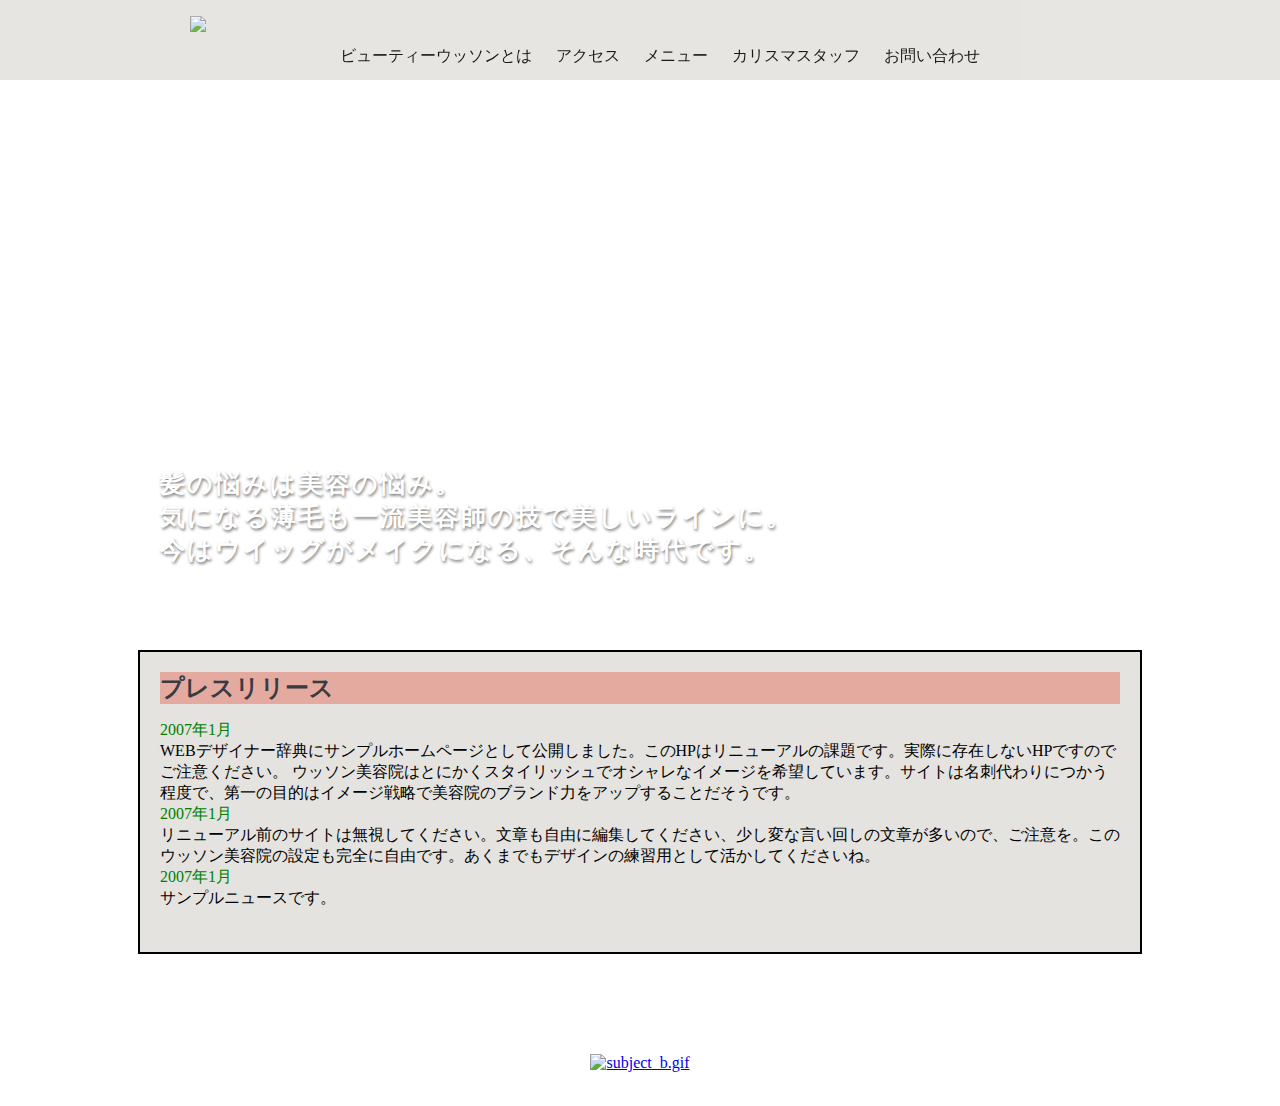
==== index.html @ e9275e89 "Update index.html" ====
<!DOCTYPE html>
<html>
  <head>
    <meta charset="utf-8">
    <link rel="stylesheet" href="stylesheet.css">
    <title>ビューティウッソン美容院　Beauty Usson</title>
  </head>
  <body>
<header>
  <div class="container">
    <!--<img src="フォルダー名/〇〇.html">-->
    <div class="header-sets">
      <!--ex) <a href="index.html"><img src="home.gif"></a>-->
      <a href="file:///C:/Users/sakurako/Desktop/HP_create1/index.html"><img src="sy-rakko.github.io/images/logo_flower.png"> <alt="BEAUTY USSON"></img></a>
     <div class="header-list">
     <nav>
      <ul>
        <li><a href="file:///C:/Users/sakurako/Desktop/HP_create1/about.html">ビューティーウッソンとは</a></li>
        <li><a href="file:///C:/Users/sakurako/Desktop/HP_create1/access.html">アクセス</a></li>
        <li><a href="file:///C:/Users/sakurako/Desktop/HP_create1/menu.html">メニュー</a></li>
        <li><a href="file:///C:/Users/sakurako/Desktop/HP_create1/staff.html">カリスマスタッフ</a></li>
        <li><a href="file:///C:/Users/sakurako/Desktop/HP_create1/contact.html">お問い合わせ</a></li>
      </ul>
    </nav>
    </div>
    </div>
  </div>
</header>
<main>
  <div class="container">
    <div class="top-wrapper">
      <div class="text-contents">
        <h1>髪の悩みは美容の悩み。<br>気になる薄毛も一流美容師の技で美しいラインに。<br>今はウイッグがメイクになる、そんな時代です。</h1>
      </div>
    </div>
  </div>
</main>
<div class="pr-wrapper">
  <div class="container">
  <div class="pr-box">
    <div class="pr">
      <h2 class="pr-title">プレスリリース</h2>
      <p class="pr-contents"><span>2007年1月</span><br>
       WEBデザイナー辞典にサンプルホームページとして公開しました。このHPはリニューアルの課題です。実際に存在しないHPですのでご注意ください。
       ウッソン美容院はとにかくスタイリッシュでオシャレなイメージを希望しています。サイトは名刺代わりにつかう程度で、第一の目的はイメージ戦略で美容院のブランド力をアップすることだそうです。<br>
       <span>2007年1月</span><br>
       リニューアル前のサイトは無視してください。文章も自由に編集してください、少し変な言い回しの文章が多いので、ご注意を。このウッソン美容院の設定も完全に自由です。あくまでもデザインの練習用として活かしてくださいね。<br>
<span>2007年1月</span><br>
サンプルニュースです。</p>
      </div>
    </div>
  </div>
  </div>
</div>
    <footer>
        <a href="http://www.it-work.jp/web-designer/contents/exhibition/data/beauty/index.htm"><img src="https://raw.githubusercontent.com/SY-rakko/SY-rakko.github.io/master/subject_b.gif" alt="subject_b.gif"  border="0"></a>
        <p>Copyright 200７ sample Co.,Ltd. All rights reserved.</p>
    </footer>
  </body>
</html>
---- stylesheet.css ----
body{
  background-image: url(img/wood.png);
  margin: 0;
  padding: 0;
}

.container {
    width: 1170px;
    margin: 0 auto;
    margin-bottom: 100px;
}
.header-sets{
  width: 900px;
  margin-left: auto;
  margin-right: auto;
  text-align : center;
  display: block;
}
header{
  height: 80px;
  width: 100%;
  position :fixed;
  top: 0;
  z-index: 10;
  background-color: #e4e3df;
  opacity: 0.9;
  transition: all 1s;
}
header li:hover{
  opacity: 0.7;
}
header img{
  height: 60px;
  float: left;
  display: inline-block;
}
/*liをブロック化して中央揃えにする  ※floatは消す
 ul{
  text-align: center;
}
header li{
  width:auto;
  text-align : center;
  display: inline-block;
}
*/
ul{
  text-align: center;
}
.header-list li{
  width:auto;
  text-align: center;
  display: inline-block;
  list-style: none;
  margin: 0 10px;
  color: #383b42;
  line-height: 80px;
}
.header-list a{
    color: black;
  text-decoration: none;
}
.top-wrapper{
  display: block;
  margin: 0 auto;
  top: 100px;
  height: 500px;
  width: 1000px;
  background-image: url(https://sk-imedia.com/wp-content/uploads/2015/05/osyarega1-e1430436385100.jpg);
  background-size: cover;
  position: relative;
  margin-bottom: 50px;
}
.text-contents h1{
  position: absolute;
  top: 350px;
  left: 20px;
  color: white;
  font-size: 25px;
  font-family: "Hiragino Mincho ProN";
  letter-spacing: 2px;
  text-shadow: 1px 2px 3px #808080;
}
span{
  color: green;
}
.pr-wrapper{
  display: block;
  margin: 0 auto;
  padding-top: 50px;
}
.pr-box{
  width: 1000px;
  height: 300px;
  margin: 0 auto;

  border: 2px solid black;
  background-color: #e4e3df;
}
.pr{
  padding: 20px;
}
h2{
  color: #383b42;
  background-color: #e4a99f;
  margin: 0;
}
footer{
  text-align: center;

}
footer img{

}
footer p{
  font-size: 10px;
  color: white;
}

/*    margin: 0 auto;
display: block;
width: 1170px;
height: 500px;*/

/*about*/
.about-img{
  position: absolute;
  /* ↓absolute要素を真ん中に設定 */
  top: 100px;
    right: 0;
    left: 0;
    bottom: 0;
  margin: 0 auto;
  width: 1040px;
  height: 540px;
  padding:20px;

}
.about-box{
  position: absolute;
  /* ↓absolute要素を真ん中に設定 */
  top: 70px;
    right: 0;
    left: 0;
    bottom: 0;
  margin: 50px auto;
  width: 1000px;
  height: 540px;
  display: block;
  background: #FFF url("img/hair-salon.png");
  padding: 20px;

  text-align: center;
  color: black;
}
.about-box p{
  font-size: 17px;
}
.border{
display: block;
border-bottom: solid;
width: 400px;
margin: 10px;
margin: 0 auto;
text-align: center;
margin-top: 30px;
margin-bottom: 50px;
}
.about-box span{
  color: #ff1493;
}
footer .container{
  margin: 0 auto;
}
.about-footer{
  position: absolute;
top: 750px;
width: 100%;
}
/* access */
.background-white{
  width: 1000px;
  height: 100%;
  top: 70px;
  background-color: white;
  opacity: 0.9;
  border: solid 1px white;
  position: relative;
  margin: 50px;
  margin-top: 30px;
  margin-bottom: 30px;
  font-size: 16px;
  padding-bottom: 30px;
}
.map-contents{
  width: 900px;
  height: 250px;
  margin: 0 auto;
}
  .map-contents img{
  display: block;
  width: 200px;
  height: 200px;
  border: solid 1px black;
}
.map-contents h3{
  text-align: left;
}
/* ※後でdisplay:table化させる　menu */
.menu-contents{
  width: 100%;
}
.menu-contents img{
  text-align: center;
}
.menu-content{
  width: 20%;
  float: left;
}
.menu-content img{
    width: 180px;
    height: 200px;
  }
.menu-content p{
      width: 180px;
      font-family: serif;
      display: inline-block;
      text-align: center;
    }
.menu-content h3{
  width: 180px;
  vertical-align: middle;
}
h3,.explanation{
      text-align: center;
    }
.explanation{
  font-size: 18px;
  font-family: "Hiragino Kaku Gothic ProN";
  text-align: center;

}
.clear-element {
  clear: both;
}
/* staff */
.staff{
  width: 900px;
  height: 200px;
  padding: 20px;
}
.staff img{
  width: 200px;
  hegiht: 200px;
}
.staff h3{
  text-align: left;
  margin: 0;
}
.staff p{
  margin: 0;
}
/* contact */
.form{
  margin: 0 auto;
  padding: 20px 0;
}
.form th{
  padding: 0 20px;
}
.btn{
  display: inline-block;
  text-align: center;
  margin-left: 50%;
  margin-right: 50%;
}

table{
  table-layout:fixed;
}
table img{
  width: 180px;
}
.contents{
  padding: 20px 0;
}
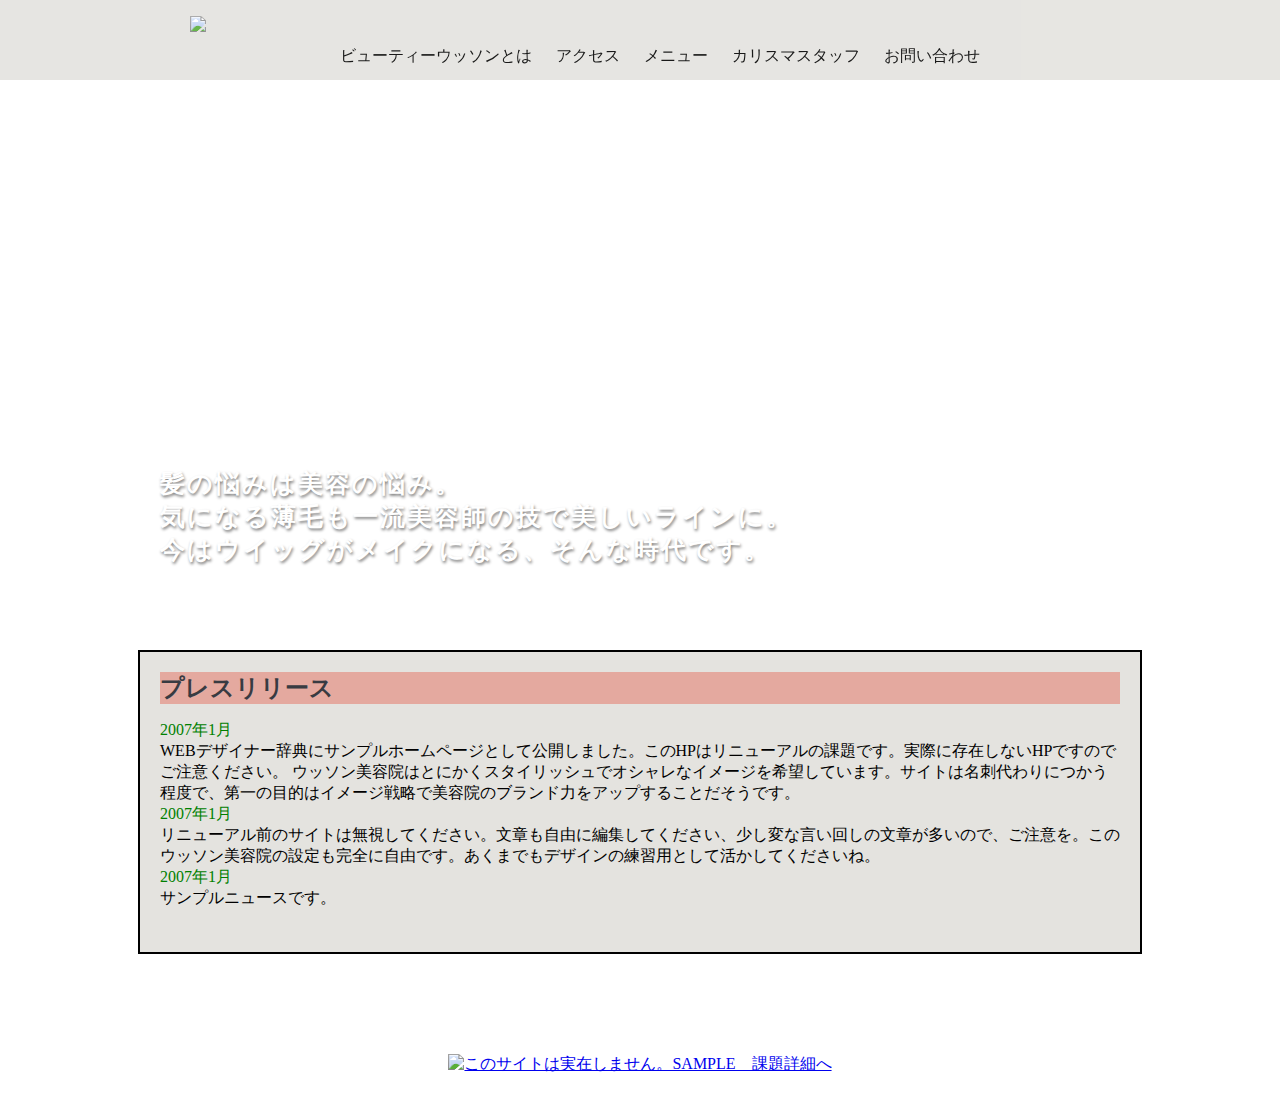
==== commit d2f18f74: "Update index.html" ====
--- a/index.html
+++ b/index.html
@@ -4,22 +4,21 @@
     <meta charset="utf-8">
     <link rel="stylesheet" href="stylesheet.css">
     <title>ビューティウッソン美容院　Beauty Usson</title>
+    <meta name="description" content="薄毛の悩みに美容で応える。そんなコンセプトの美容院です">
   </head>
   <body>
 <header>
   <div class="container">
-    <!--<img src="フォルダー名/〇〇.html">-->
     <div class="header-sets">
-      <!--ex) <a href="index.html"><img src="home.gif"></a>-->
-      <a href="file:///C:/Users/sakurako/Desktop/HP_create1/index.html"><img src="sy-rakko.github.io/images/logo_flower.png"> <alt="BEAUTY USSON"></img></a>
+      <a href="https://sy-rakko.github.io/"><img src="https://github.com/SY-rakko/SY-rakko.github.io/blob/master/logo_flower.png?raw=true"> <alt="Beauty Usson"></img></a>
      <div class="header-list">
      <nav>
       <ul>
-        <li><a href="file:///C:/Users/sakurako/Desktop/HP_create1/about.html">ビューティーウッソンとは</a></li>
-        <li><a href="file:///C:/Users/sakurako/Desktop/HP_create1/access.html">アクセス</a></li>
-        <li><a href="file:///C:/Users/sakurako/Desktop/HP_create1/menu.html">メニュー</a></li>
-        <li><a href="file:///C:/Users/sakurako/Desktop/HP_create1/staff.html">カリスマスタッフ</a></li>
-        <li><a href="file:///C:/Users/sakurako/Desktop/HP_create1/contact.html">お問い合わせ</a></li>
+        <li><a href="https://sy-rakko.github.io/about">ビューティーウッソンとは</a></li>
+        <li><a href="https://sy-rakko.github.io/access">アクセス</a></li>
+        <li><a href="https://sy-rakko.github.io/menu">メニュー</a></li>
+        <li><a href="https://sy-rakko.github.io/staff">カリスマスタッフ</a></li>
+        <li><a href="https://sy-rakko.github.io/contact">お問い合わせ</a></li>
       </ul>
     </nav>
     </div>
@@ -53,7 +52,7 @@
   </div>
 </div>
     <footer>
-        <a href="http://www.it-work.jp/web-designer/contents/exhibition/data/beauty/index.htm"><img src="https://raw.githubusercontent.com/SY-rakko/SY-rakko.github.io/master/subject_b.gif" alt="subject_b.gif"  border="0"></a>
+        <a href="http://www.it-work.jp/web-designer/contents/exhibition/data/beauty/index.htm"><img src="https://raw.githubusercontent.com/SY-rakko/SY-rakko.github.io/master/subject_b.gif" alt="このサイトは実在しません。SAMPLE　課題詳細へ"  border="0"></a>
         <p>Copyright 200７ sample Co.,Ltd. All rights reserved.</p>
     </footer>
   </body>
--- a/stylesheet.css
+++ b/stylesheet.css
@@ -1,5 +1,5 @@
 body{
-  background-image: url(img/wood.png);
+  background-image: url(https://raw.githubusercontent.com/SY-rakko/SY-rakko.github.io/master/wood.png);
   margin: 0;
   padding: 0;
 }
@@ -147,7 +147,7 @@
   width: 1000px;
   height: 540px;
   display: block;
-  background: #FFF url("img/hair-salon.png");
+  background: #FFF url("https://github.com/SY-rakko/SY-rakko.github.io/blob/master/hair-salon.png?raw=true");
   padding: 20px;
 
   text-align: center;
@@ -180,7 +180,6 @@
 /* access */
 .background-white{
   width: 1000px;
-  height: 100%;
   top: 70px;
   background-color: white;
   opacity: 0.9;
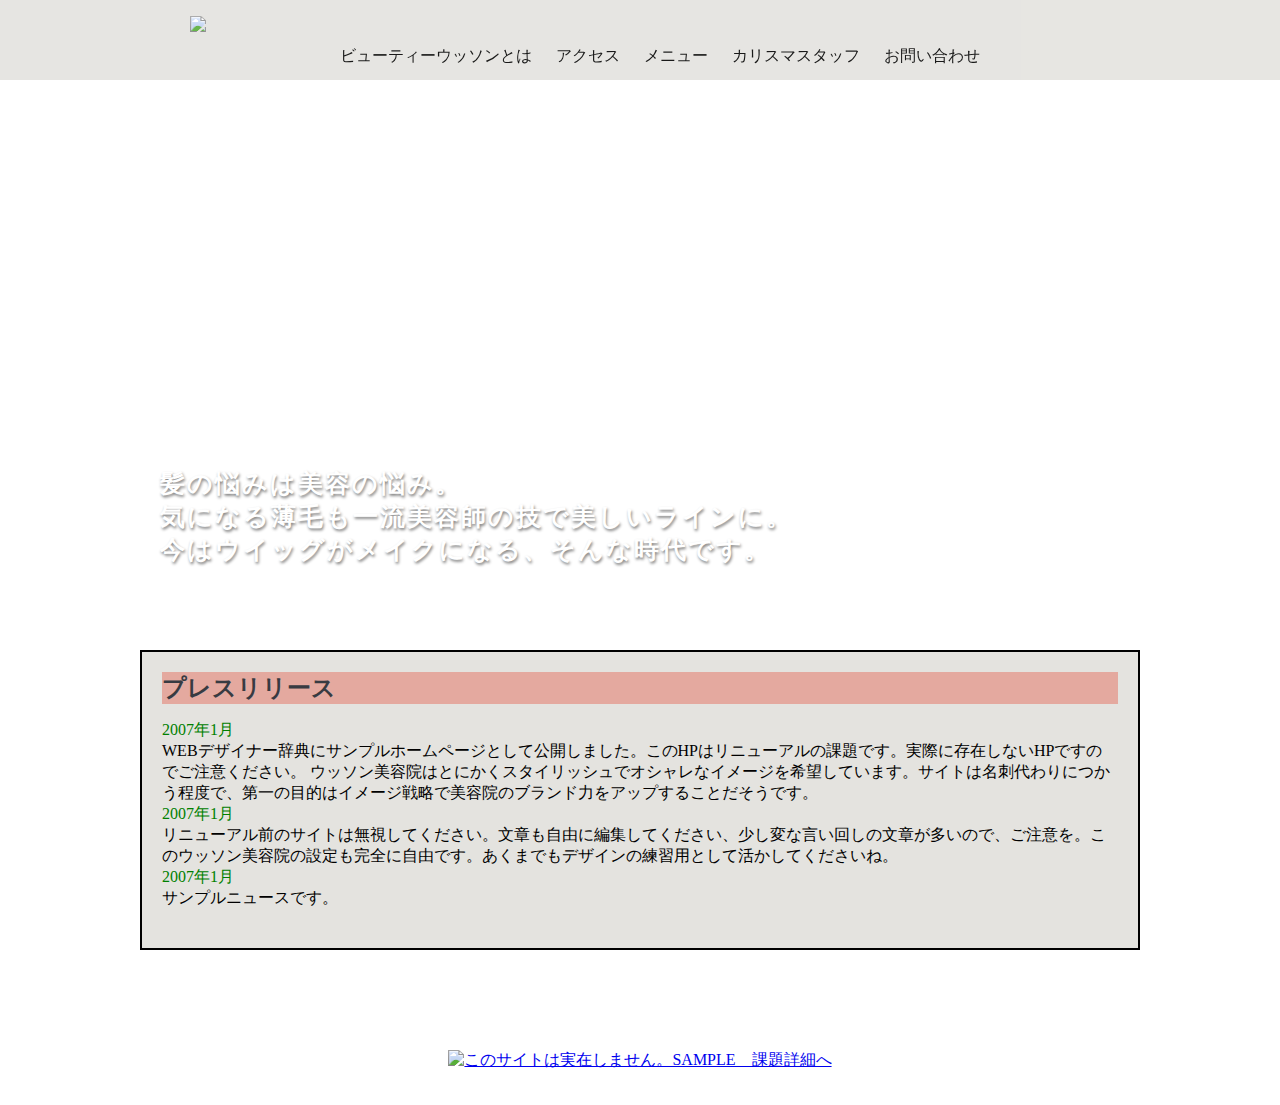
==== commit 296e8e8f: "Update index.html" ====
--- a/index.html
+++ b/index.html
@@ -2,7 +2,10 @@
 <html>
   <head>
     <meta charset="utf-8">
+    <meta name="viewport" content="width=device-width, initial-scale=1.0">
     <link rel="stylesheet" href="stylesheet.css">
+    <link rel="stylesheet" href="media.css">
+    
     <title>ビューティウッソン美容院　Beauty Usson</title>
     <meta name="description" content="薄毛の悩みに美容で応える。そんなコンセプトの美容院です">
   </head>
--- a/stylesheet.css
+++ b/stylesheet.css
@@ -1,3 +1,8 @@
+*{
+  box-sizing: border-box;
+}
+
+
 body{
   background-image: url(https://raw.githubusercontent.com/SY-rakko/SY-rakko.github.io/master/wood.png);
   margin: 0;
@@ -5,7 +10,7 @@
 }
 
 .container {
-    width: 1170px;
+    width: 100%;
     margin: 0 auto;
     margin-bottom: 100px;
 }
